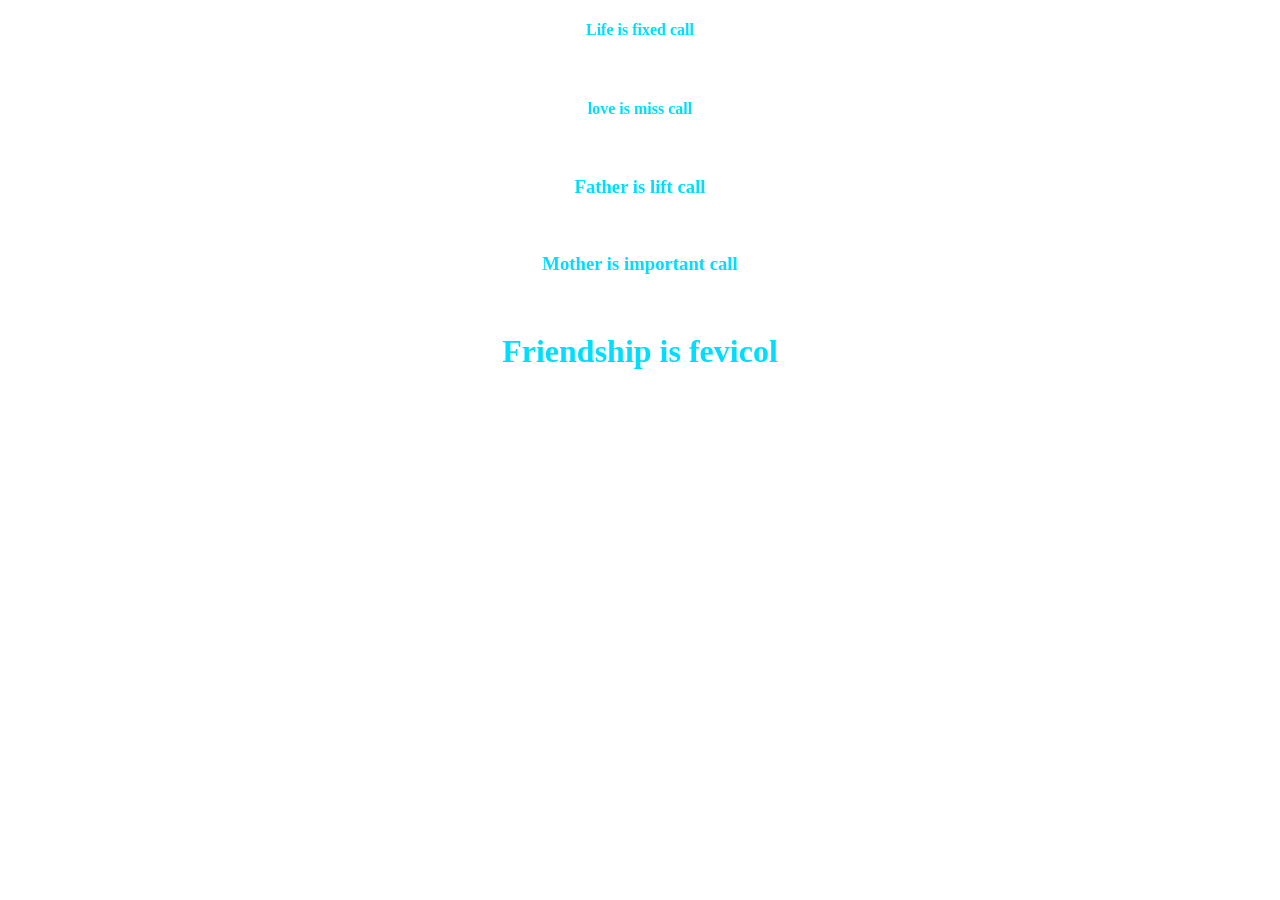
==== index.html @ 581c2350 "adding all the files" ====
<!DOCTYPE html>
<html lang="en">
<head>
    <meta charset="UTF-8">
    <meta name="viewport" content="width=device-width, initial-scale=1.0">
    <title>Document</title>
</head>
<body style="text-align: center; color: rgb(0, 221, 255);">
    <h4>Life is fixed call</h4>
    <br>
    <h4>love is miss call</h4>
    <br>
    <h3>Father is lift call</h3>
    <br>
    <h3>Mother is important call</h3>
    <br>
    <h1>Friendship is fevicol </h1>
    <br>
</body>
</html>
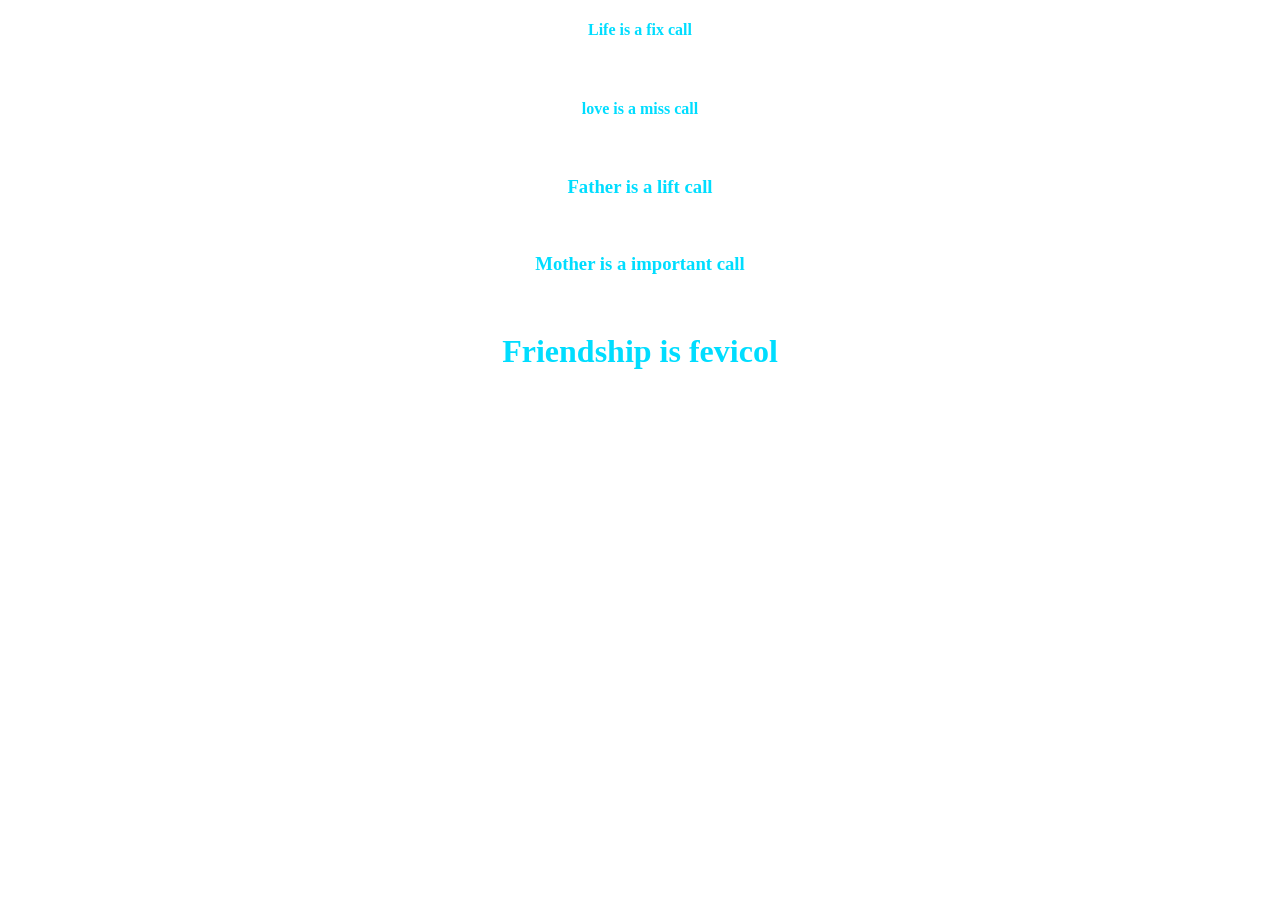
==== commit 6e30c2d4: "updated notes on js" ====
--- a/index.html
+++ b/index.html
@@ -6,15 +6,16 @@
     <title>Document</title>
 </head>
 <body style="text-align: center; color: rgb(0, 221, 255);">
-    <h4>Life is fixed call</h4>
+    <h4>Life is a fix call</h4>
     <br>
-    <h4>love is miss call</h4>
+    <h4>love is a miss call</h4>
     <br>
-    <h3>Father is lift call</h3>
+    <h3>Father is a lift call</h3>
     <br>
-    <h3>Mother is important call</h3>
+    <h3>Mother is a important call</h3>
     <br>
     <h1>Friendship is fevicol </h1>
     <br>
+    <script src="jspractice.js"> </script>
 </body>
 </html>
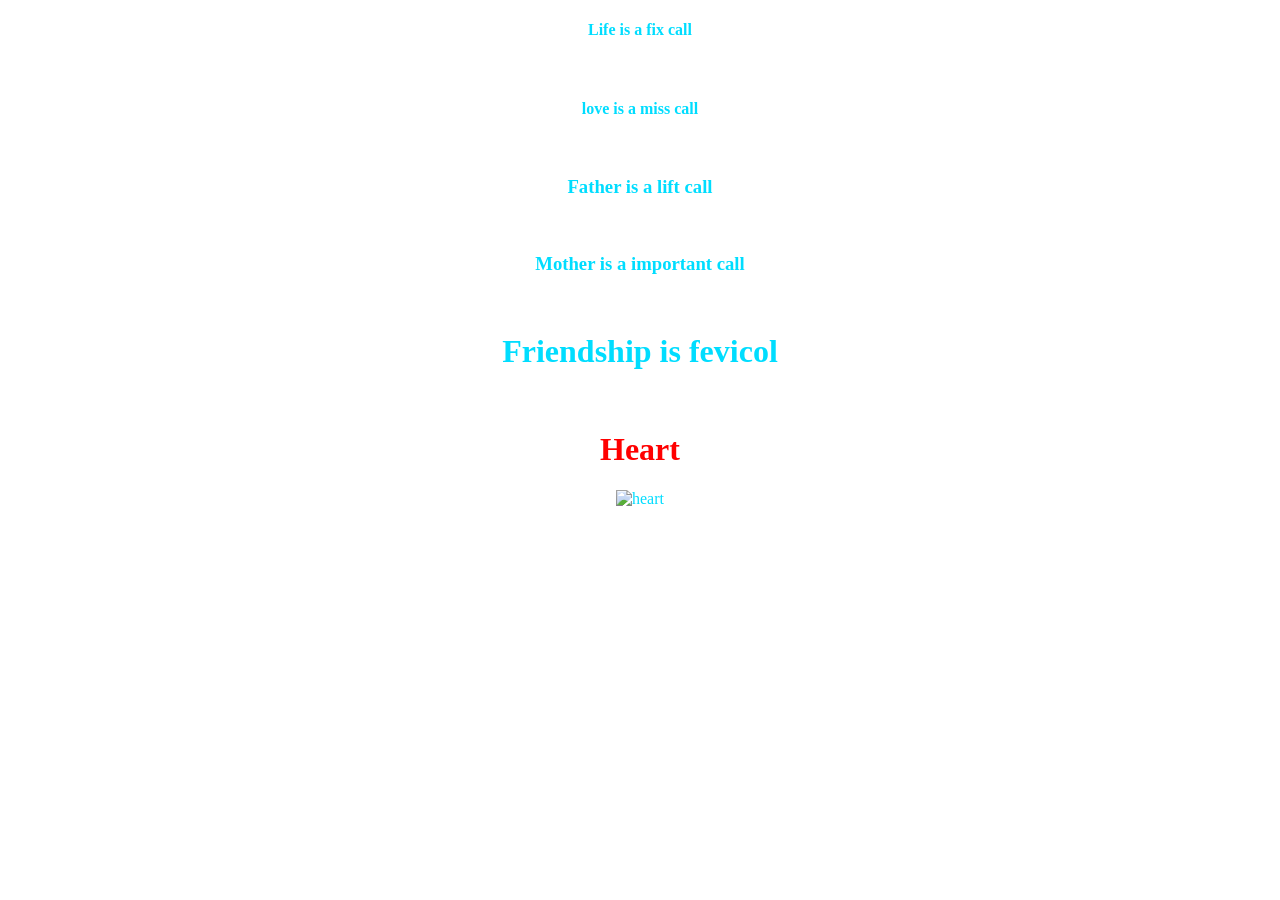
==== commit 13b077c1: "learned dom and array methods" ====
--- a/index.html
+++ b/index.html
@@ -16,6 +16,12 @@
     <br>
     <h1>Friendship is fevicol </h1>
     <br>
+    <h1 style="color: red;">Heart</h1>
+    <img src="https://tse3.mm.bing.net/th/id/OIP.JB0dYEWKKHCYxSlJIAl9DQHaIr?rs=1&pid=ImgDetMain&o=7&rm=3", alt="heart"
+    onclick="heartcolorchange()" id="heart">
     <script src="jspractice.js"> </script>
+    <div id="con">
+        
+    </div>
 </body>
 </html>
